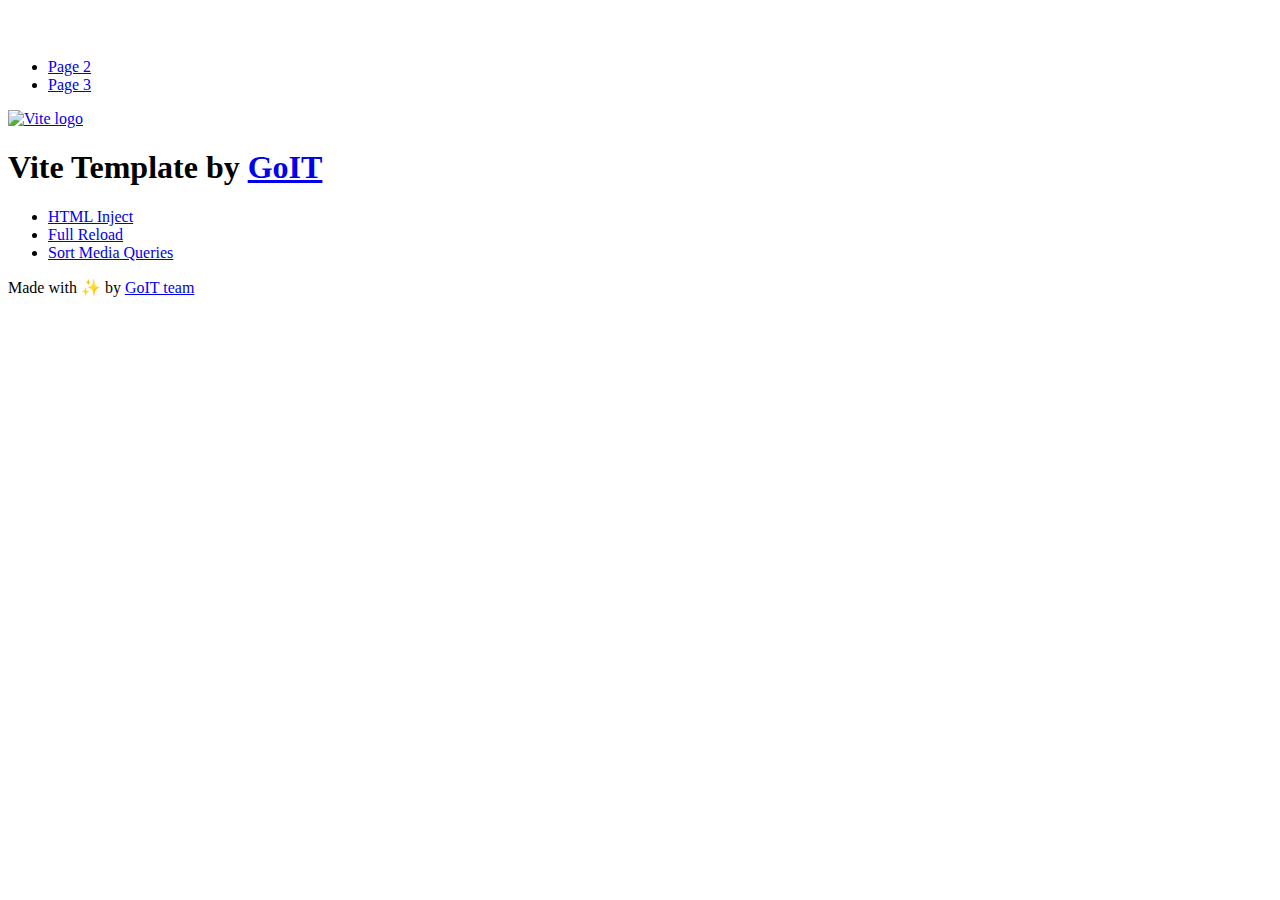
==== index.html @ e8a349b1 "Deploying to gh-pages from @ TarasDemkovych/goit-js-hw-09@b02eb216a0a0430240e889961bca8bc38dead663 🚀" ====
<!DOCTYPE html>
<html lang="en">
  <head>
    <meta charset="UTF-8" />
    <link rel="icon" type="image/svg+xml" href="/vanilla-app-template/favicon.svg" />
    <meta name="viewport" content="width=device-width, initial-scale=1.0" />
    <title>Vanilla App Template</title>
    <script type="module" crossorigin src="/vanilla-app-template/index.js"></script>
    <link rel="stylesheet" crossorigin href="/vanilla-app-template/assets/styles-DvPDDfy5.css">
  </head>
  <body>
    <header class="header">
  <div class="container">
    <nav class="nav">
      <a class="nav-logo" href="./index.html" aria-label="Site logo">
        <svg class="nav-logo-icon" width="100" height="30">
          <use href="/vanilla-app-template/assets/sprite-E8vg0sBb.svg#logo"></use>
        </svg>
      </a>
      <ul class="nav-list">
        <li class="nav-item">
          <a class="nav-link {=$highlight-act}" href="./page-2.html">Page 2</a>
        </li>
        <li class="nav-item">
          <a class="nav-link {=$highlight-curr}" href="./page-3.html">Page 3</a>
        </li>
      </ul>
    </nav>
  </div>
</header>


    <main>
      <!-- Loads the specified .html file -->
      <section class="vite-promo">
  <div class="container">
    <div class="vite-promo-thumb">
      <a
        class="vite-promo-link"
        href="https://vitejs.dev/"
        target="_blank"
        rel="noopener noreferrer"
        aria-label="Link to Vite official website"
        title="Vite.js  build tool"
      >
        <!-- Path to images as from index.html file -->
        <img
          class="pic"
          src="/vanilla-app-template/assets/vite-logo-9o_aqrTe.png"
          alt="Vite logo"
          width="640"
          height="640"
        />
      </a>
    </div>
    <h1 class="main-title">
      <span class="main-title-gradient">Vite</span>
      Template by
      <a
        class="main-title-link"
        href="https://github.com/goitacademy/vanilla-app-template"
        target="_blank"
        rel="noopener noreferrer"
      >
        GoIT
      </a>
    </h1>
  </div>
</section>

      <article class="badges">
  <div class="container">
    <ul class="badges-list">
      <li class="badges-item">
        <a
          class="badges-link"
          href="https://www.npmjs.com/package/vite-plugin-html-inject"
          target="_blank"
          rel="noopener noreferrer"
        >
          HTML Inject
        </a>
      </li>
      <li class="badges-item">
        <a
          class="badges-link"
          href="https://www.npmjs.com/package/vite-plugin-full-reload"
          target="_blank"
          rel="noopener noreferrer"
        >
          Full Reload
        </a>
      </li>
      <li class="badges-item">
        <a
          class="badges-link"
          href="https://www.npmjs.com/package/postcss-sort-media-queries"
          target="_blank"
          rel="noopener noreferrer"
        >
          Sort Media Queries
        </a>
      </li>
    </ul>
  </div>
</article>

    </main>

    <footer class="footer">
  <div class="container">
    <p class="footer-desc">
      Made with ✨ by
      <a
        class="footer-link"
        href="https://goit.global/ua/"
        target="_blank"
        rel="noopener noreferrer"
      >
        GoIT team
      </a>
    </p>
  </div>
</footer>


  </body>
</html>
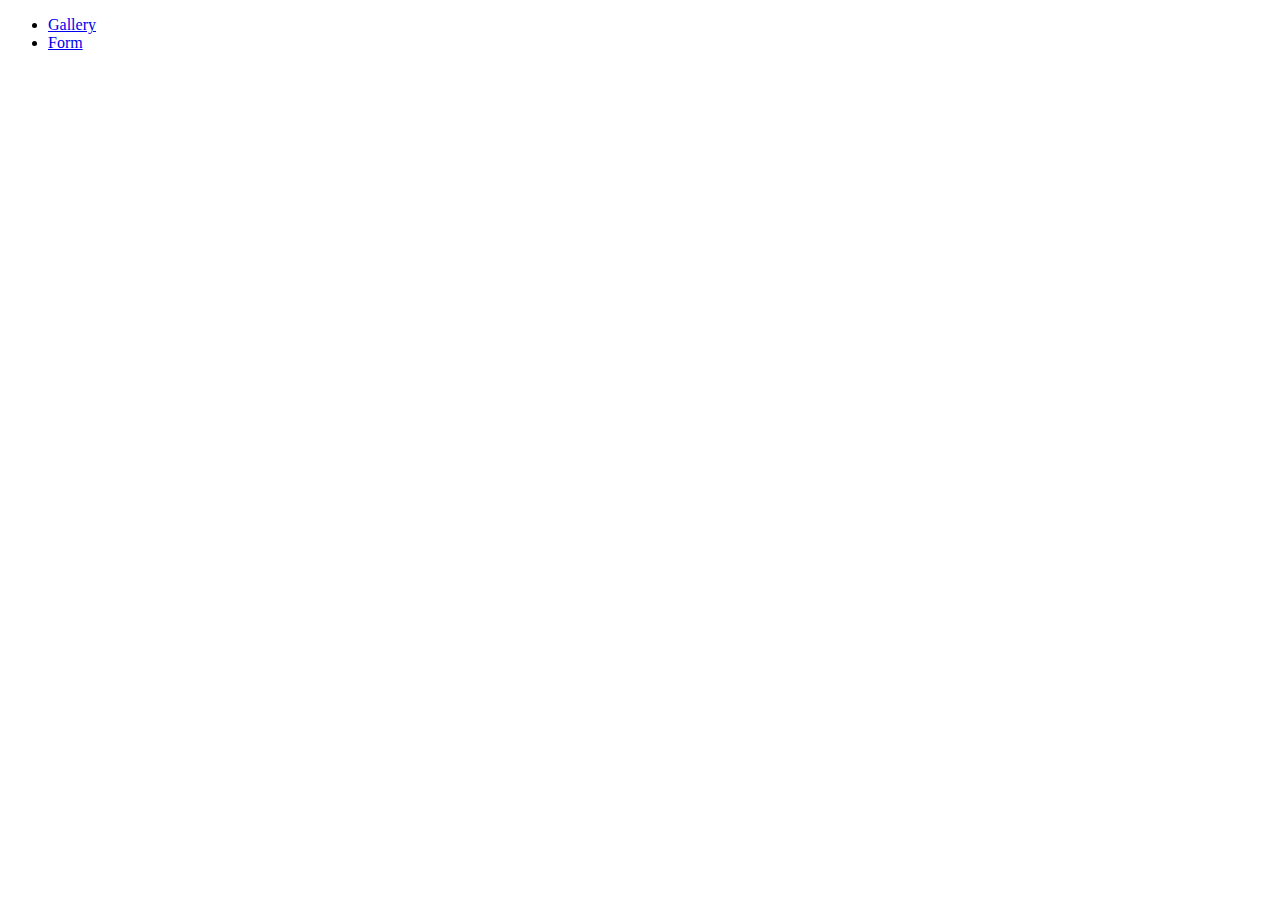
==== commit d998616a: "Deploying to gh-pages from @ TarasDemkovych/goit-js-hw-09@9f7da7e8698bd0c1eec6967e4debd539f592a6f7 🚀" ====
--- a/index.html
+++ b/index.html
@@ -2,127 +2,15 @@
 <html lang="en">
   <head>
     <meta charset="UTF-8" />
-    <link rel="icon" type="image/svg+xml" href="/vanilla-app-template/favicon.svg" />
+    
     <meta name="viewport" content="width=device-width, initial-scale=1.0" />
-    <title>Vanilla App Template</title>
-    <script type="module" crossorigin src="/vanilla-app-template/index.js"></script>
-    <link rel="stylesheet" crossorigin href="/vanilla-app-template/assets/styles-DvPDDfy5.css">
+    <title>hw-09-js</title>
+    <link rel="stylesheet" crossorigin href="/goit-js-hw-09/assets/styles-CPtns-In.css">
   </head>
-  <body>
-    <header class="header">
-  <div class="container">
-    <nav class="nav">
-      <a class="nav-logo" href="./index.html" aria-label="Site logo">
-        <svg class="nav-logo-icon" width="100" height="30">
-          <use href="/vanilla-app-template/assets/sprite-E8vg0sBb.svg#logo"></use>
-        </svg>
-      </a>
-      <ul class="nav-list">
-        <li class="nav-item">
-          <a class="nav-link {=$highlight-act}" href="./page-2.html">Page 2</a>
-        </li>
-        <li class="nav-item">
-          <a class="nav-link {=$highlight-curr}" href="./page-3.html">Page 3</a>
-        </li>
-      </ul>
-    </nav>
-  </div>
-</header>
-
-
-    <main>
-      <!-- Loads the specified .html file -->
-      <section class="vite-promo">
-  <div class="container">
-    <div class="vite-promo-thumb">
-      <a
-        class="vite-promo-link"
-        href="https://vitejs.dev/"
-        target="_blank"
-        rel="noopener noreferrer"
-        aria-label="Link to Vite official website"
-        title="Vite.js  build tool"
-      >
-        <!-- Path to images as from index.html file -->
-        <img
-          class="pic"
-          src="/vanilla-app-template/assets/vite-logo-9o_aqrTe.png"
-          alt="Vite logo"
-          width="640"
-          height="640"
-        />
-      </a>
-    </div>
-    <h1 class="main-title">
-      <span class="main-title-gradient">Vite</span>
-      Template by
-      <a
-        class="main-title-link"
-        href="https://github.com/goitacademy/vanilla-app-template"
-        target="_blank"
-        rel="noopener noreferrer"
-      >
-        GoIT
-      </a>
-    </h1>
-  </div>
-</section>
-
-      <article class="badges">
-  <div class="container">
-    <ul class="badges-list">
-      <li class="badges-item">
-        <a
-          class="badges-link"
-          href="https://www.npmjs.com/package/vite-plugin-html-inject"
-          target="_blank"
-          rel="noopener noreferrer"
-        >
-          HTML Inject
-        </a>
-      </li>
-      <li class="badges-item">
-        <a
-          class="badges-link"
-          href="https://www.npmjs.com/package/vite-plugin-full-reload"
-          target="_blank"
-          rel="noopener noreferrer"
-        >
-          Full Reload
-        </a>
-      </li>
-      <li class="badges-item">
-        <a
-          class="badges-link"
-          href="https://www.npmjs.com/package/postcss-sort-media-queries"
-          target="_blank"
-          rel="noopener noreferrer"
-        >
-          Sort Media Queries
-        </a>
-      </li>
-    </ul>
-  </div>
-</article>
-
-    </main>
-
-    <footer class="footer">
-  <div class="container">
-    <p class="footer-desc">
-      Made with ✨ by
-      <a
-        class="footer-link"
-        href="https://goit.global/ua/"
-        target="_blank"
-        rel="noopener noreferrer"
-      >
-        GoIT team
-      </a>
-    </p>
-  </div>
-</footer>
-
-
-  </body>
+  <body>    
+      <ul>
+        <li><a href="/1-gallery.html">Gallery</a></li>
+         <li><a href="./2-form.html">Form</a></li>
+       </ul> 
+</body>
 </html>
